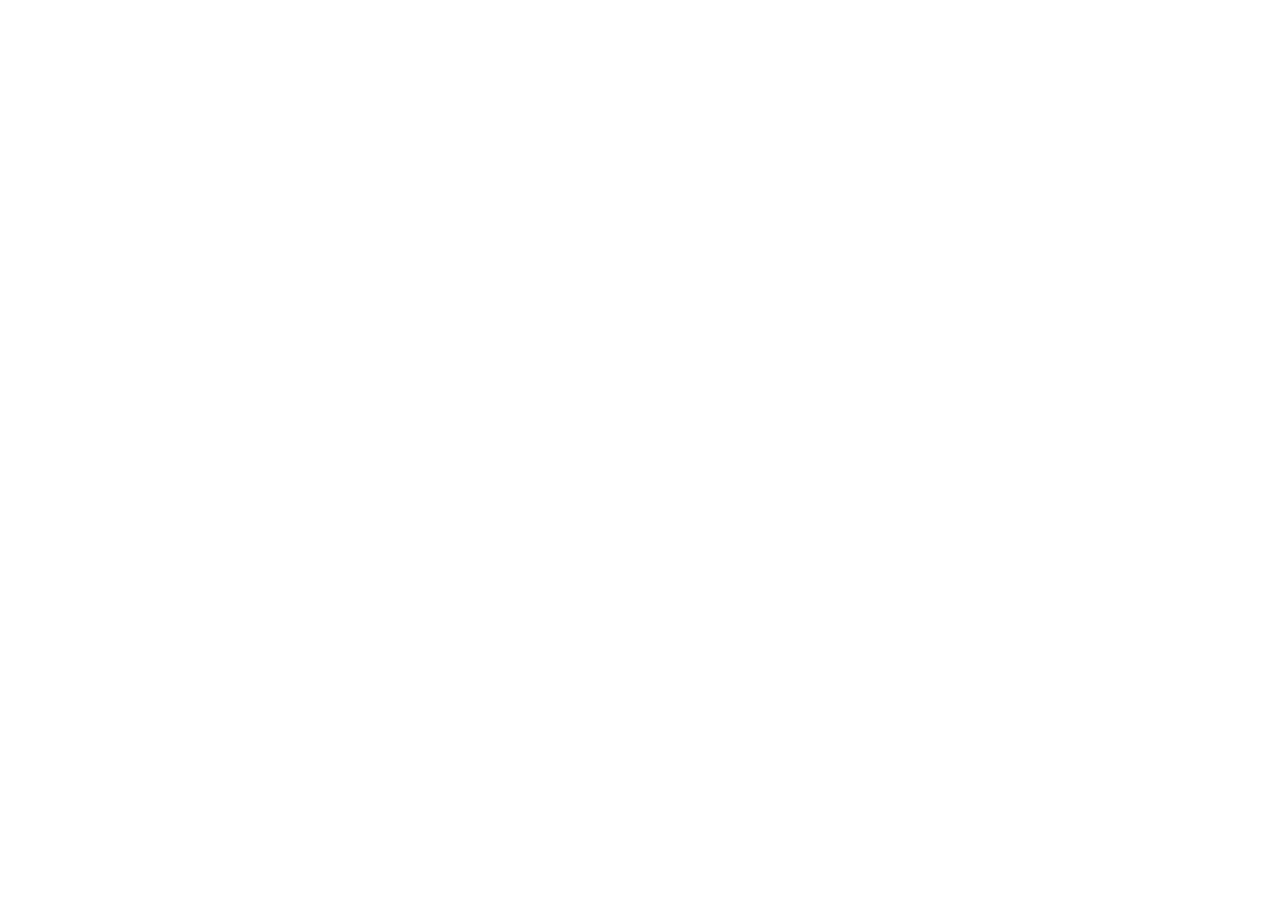
==== home.html @ 2590db4a "Create home.html" ====
<!DOCTYPE html>
<html>
<head>
  <title>Text Complexity</title>
  <meta charset="utf-8"/>
  <link rel='stylesheet' href='style.css'/>
  <link href="https://fonts.googleapis.com/css2?display=swap&family=Delicious+Handrawn:ital,wght@0,400;1,400&family=Didact+Gothic:ital,wght@0,400;1,400&family=DM+Serif+Text:ital,wght@0,400;1,400" rel="stylesheet">
  <link href="https://fonts.googleapis.com/css?family=Lato:100" rel="stylesheet">
</head>
<body>
<div id="content">
<video autoplay muted loop id="sinewaves">
            <source src="Dream.mp4" type="video/mp4">
</video>
</div>

</body>
</html>
---- style.css ----
#content {
  margin: 10%;
  vertical-align: center;
}

#header {
  text-align: center;
}

#roth {
  float: left;
  width: 40%;
  padding: 5%;
}

#common {
  float: right;
  width: 40%;
  padding: 5%;
}
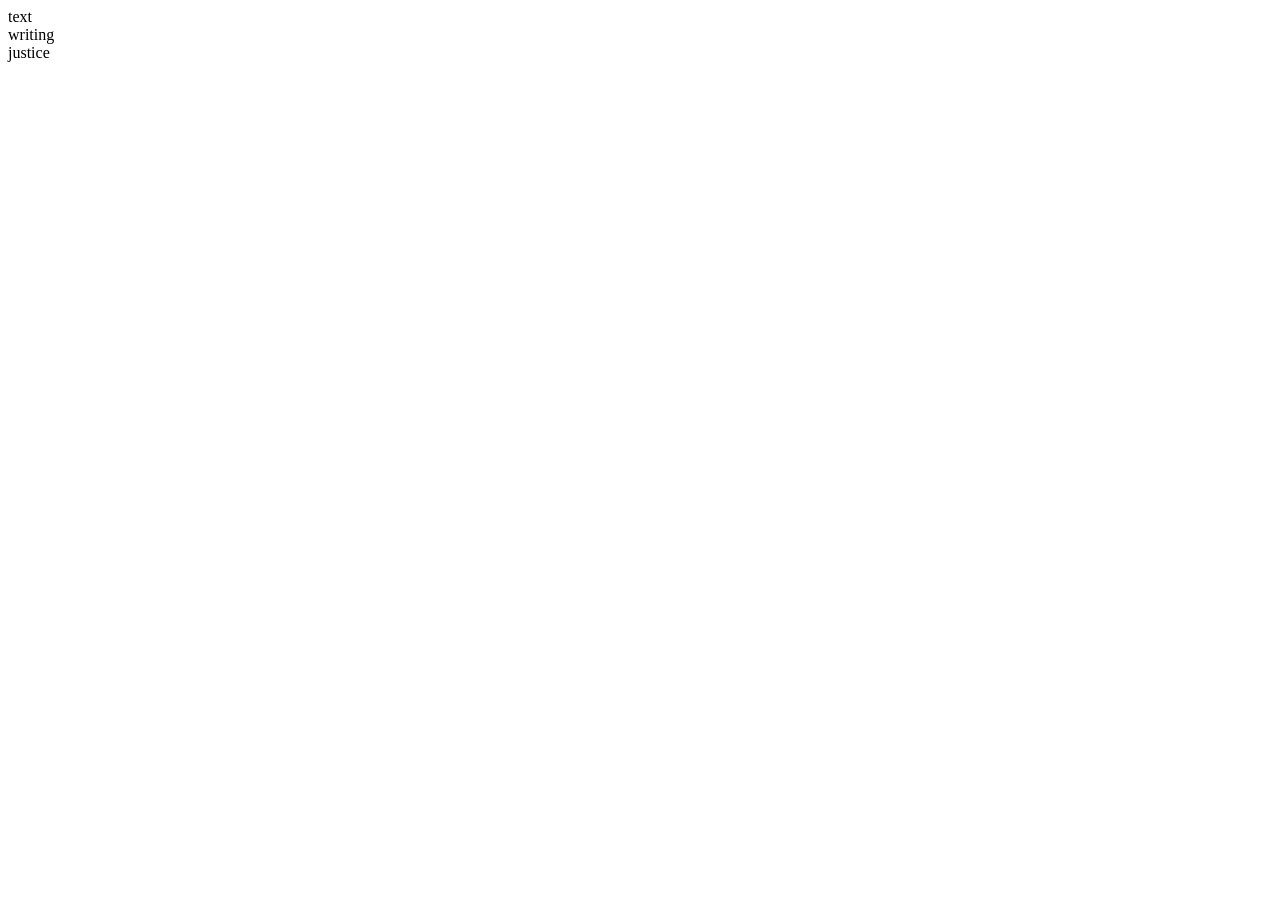
==== commit e317d494: "Update home.html" ====
--- a/home.html
+++ b/home.html
@@ -8,10 +8,13 @@
   <link href="https://fonts.googleapis.com/css?family=Lato:100" rel="stylesheet">
 </head>
 <body>
-<div id="content">
+<div id="page">
 <video autoplay muted loop id="sinewaves">
-            <source src="Dream.mp4" type="video/mp4">
+            <source src="Dream.MP4" type="video/mp4">
 </video>
+<div id="text">text</div>
+<div id="writing">writing</div>
+<div id="justice">justice</div>
 </div>
 
 </body>
--- a/style.css
+++ b/style.css
@@ -1,6 +1,10 @@
 #content {
   margin: 10%;
   vertical-align: center;
+}
+
+#page {
+  width: 100%;
 }
 
 #header {
@@ -18,3 +22,9 @@
   width: 40%;
   padding: 5%;
 }
+
+#sinewaves{
+    position:fixed;
+    width:100%;
+    z-index:-10;
+}
